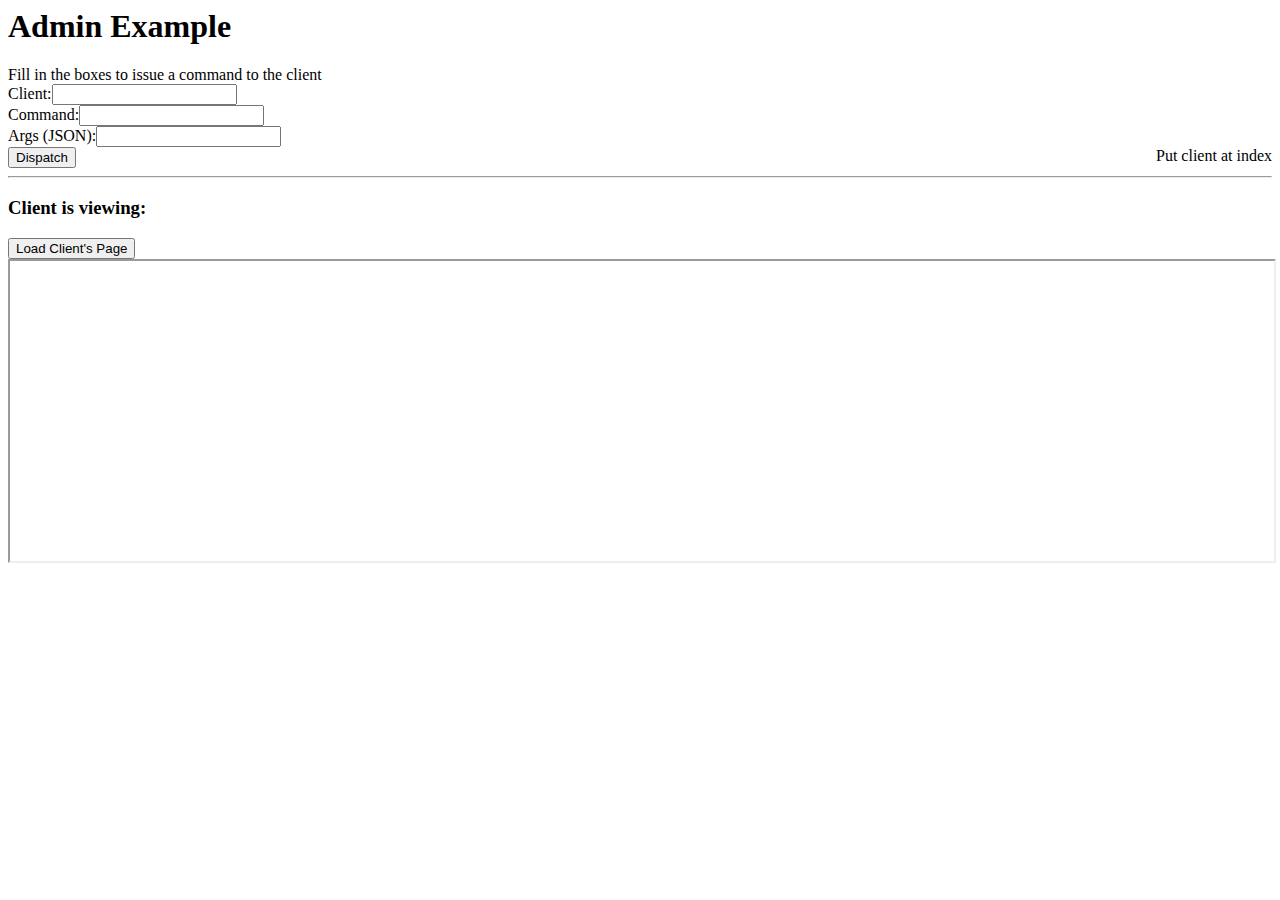
==== root/examples/admin.html @ 81fbe0f0 "#1 Client sends current url upon connecting. Admin has full two-way communication with server, which" ====
<html>
    <head>
        <script type="text/javascript" src="http://localhost:8899/socket.io/socket.io.js"></script>
        <script type="text/javascript" src="http://localhost:8899/admin.js"></script>
        <script type="text/javascript">
            window.onload = function() { SHOWME.init(); };
        </script>
    </head>
    <body>
        <h1>Admin Example</h1>
        <div>Fill in the boxes to issue a command to the client</div>
        Client:<input type="text" id="client"></input>
        <br />
        Command:<input type="text" id="command"></input>
        <br />
        Args (JSON):<input type="text" id="args"></input>
        <br />
        <input type="submit" value="Dispatch" onclick="SHOWME.dispatchCommand()"></input>
        <a onclick="SHOWME.makeClientLoadIndex()" style="float: right;">Put client at index</a>
        <hr />
        <h3>Client is viewing:</h3>
        <button type="button" onclick="SHOWME.loadClientUrl()">Load Client's Page</button>
        <iframe id="clientPage" src="" style="width: 100%; height: 300px"></iframe>
    </body>
</html>
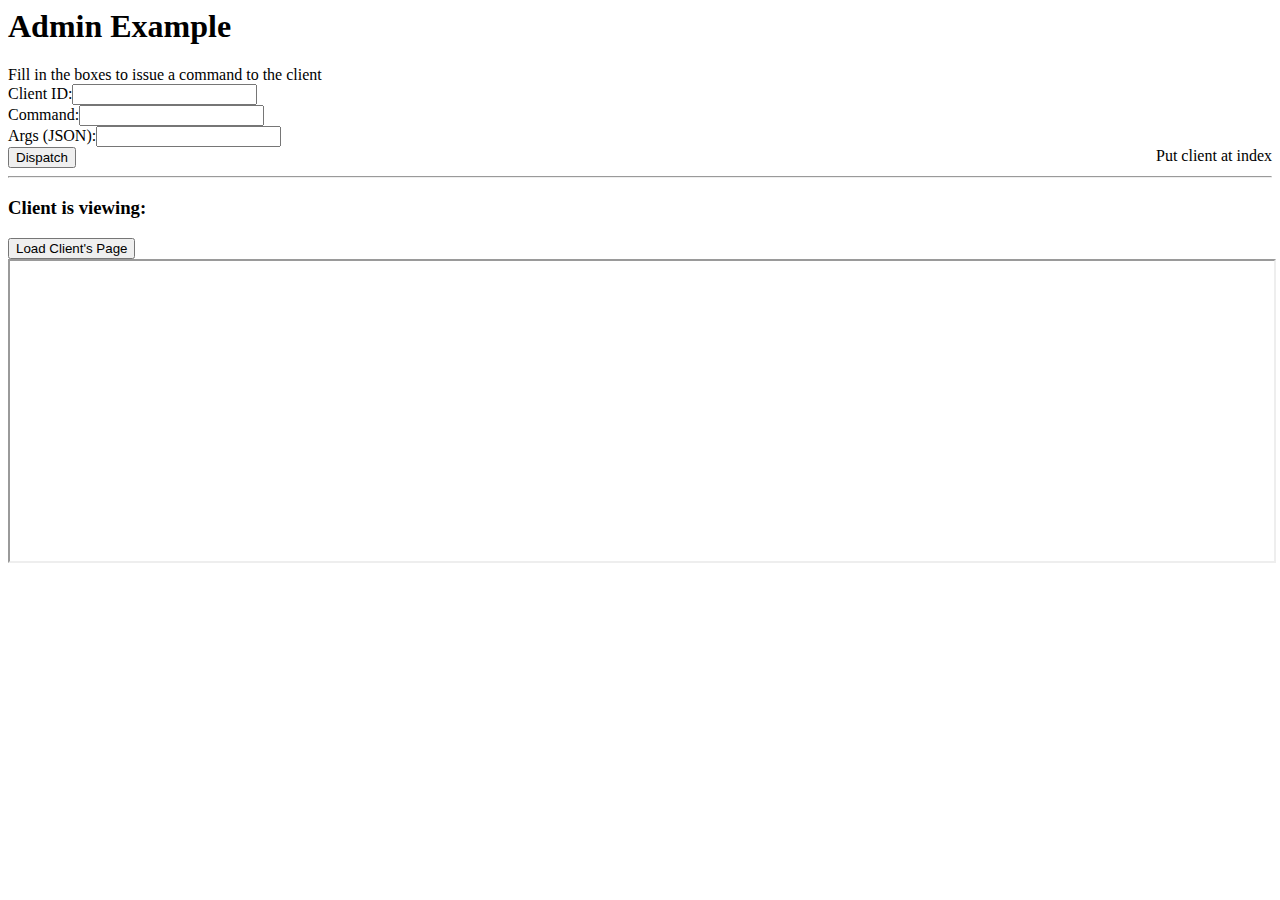
==== commit b08aca84: "#1 Switch admin js to use clientId rather than client. This is because client is an object server si" ====
--- a/root/examples/admin.html
+++ b/root/examples/admin.html
@@ -9,7 +9,7 @@
     <body>
         <h1>Admin Example</h1>
         <div>Fill in the boxes to issue a command to the client</div>
-        Client:<input type="text" id="client"></input>
+        Client ID:<input type="text" id="clientId"></input>
         <br />
         Command:<input type="text" id="command"></input>
         <br />
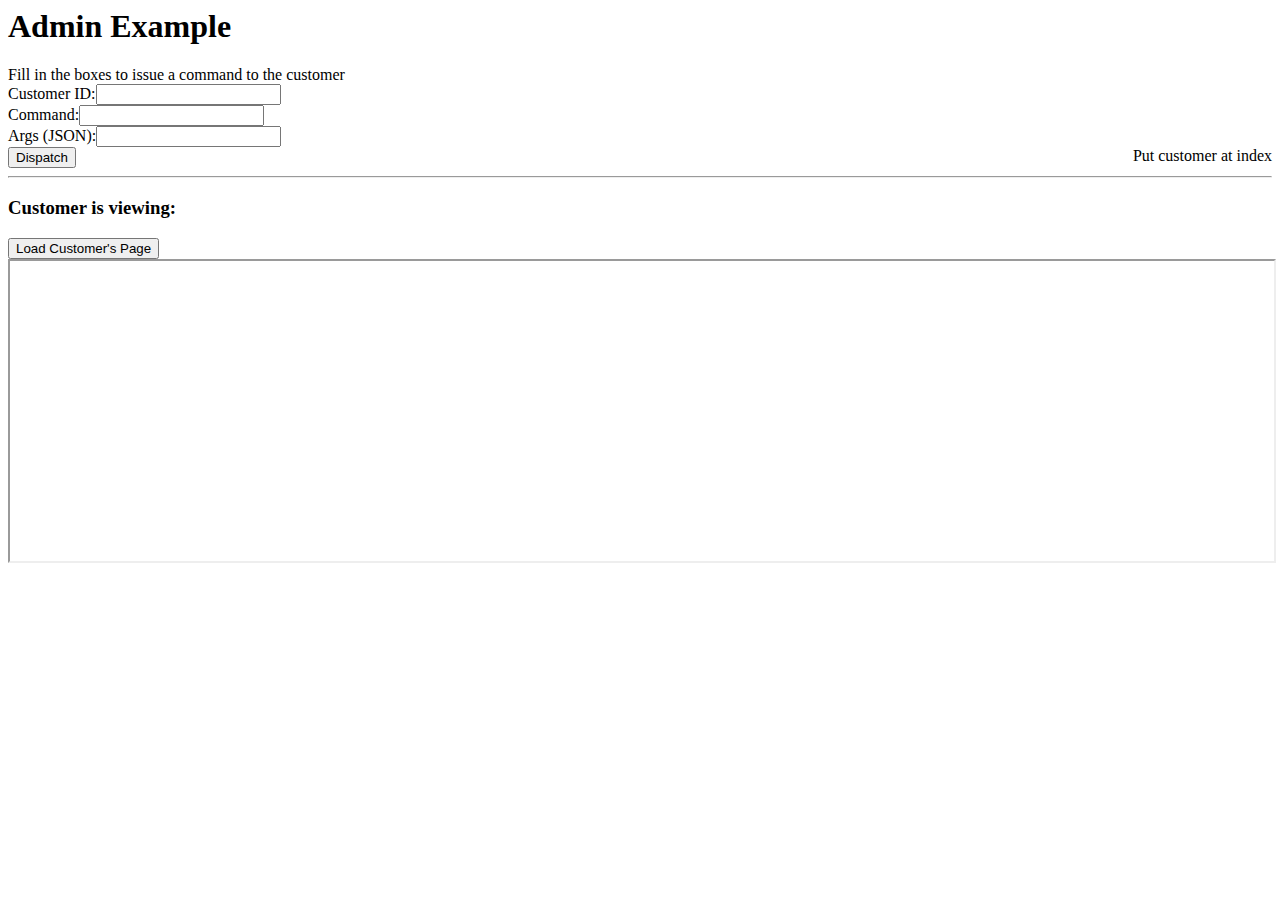
==== commit 0f91bf5b: "Rename client to customer in most places. Helps further clarify the difference between client as cus" ====
--- a/root/examples/admin.html
+++ b/root/examples/admin.html
@@ -8,18 +8,18 @@
     </head>
     <body>
         <h1>Admin Example</h1>
-        <div>Fill in the boxes to issue a command to the client</div>
-        Client ID:<input type="text" id="clientId"></input>
+        <div>Fill in the boxes to issue a command to the customer</div>
+        Customer ID:<input type="text" id="customerId"></input>
         <br />
         Command:<input type="text" id="command"></input>
         <br />
         Args (JSON):<input type="text" id="args"></input>
         <br />
         <input type="submit" value="Dispatch" onclick="SHOWME.dispatchCommand()"></input>
-        <a onclick="SHOWME.makeClientLoadIndex()" style="float: right;">Put client at index</a>
+        <a onclick="SHOWME.makeCustomerLoadIndex()" style="float: right;">Put customer at index</a>
         <hr />
-        <h3>Client is viewing:</h3>
-        <button type="button" onclick="SHOWME.loadClientUrl()">Load Client's Page</button>
-        <iframe id="clientPage" src="" style="width: 100%; height: 300px"></iframe>
+        <h3>Customer is viewing:</h3>
+        <button type="button" onclick="SHOWME.loadCustomerUrl()">Load Customer's Page</button>
+        <iframe id="customerPage" src="" style="width: 100%; height: 300px"></iframe>
     </body>
 </html>
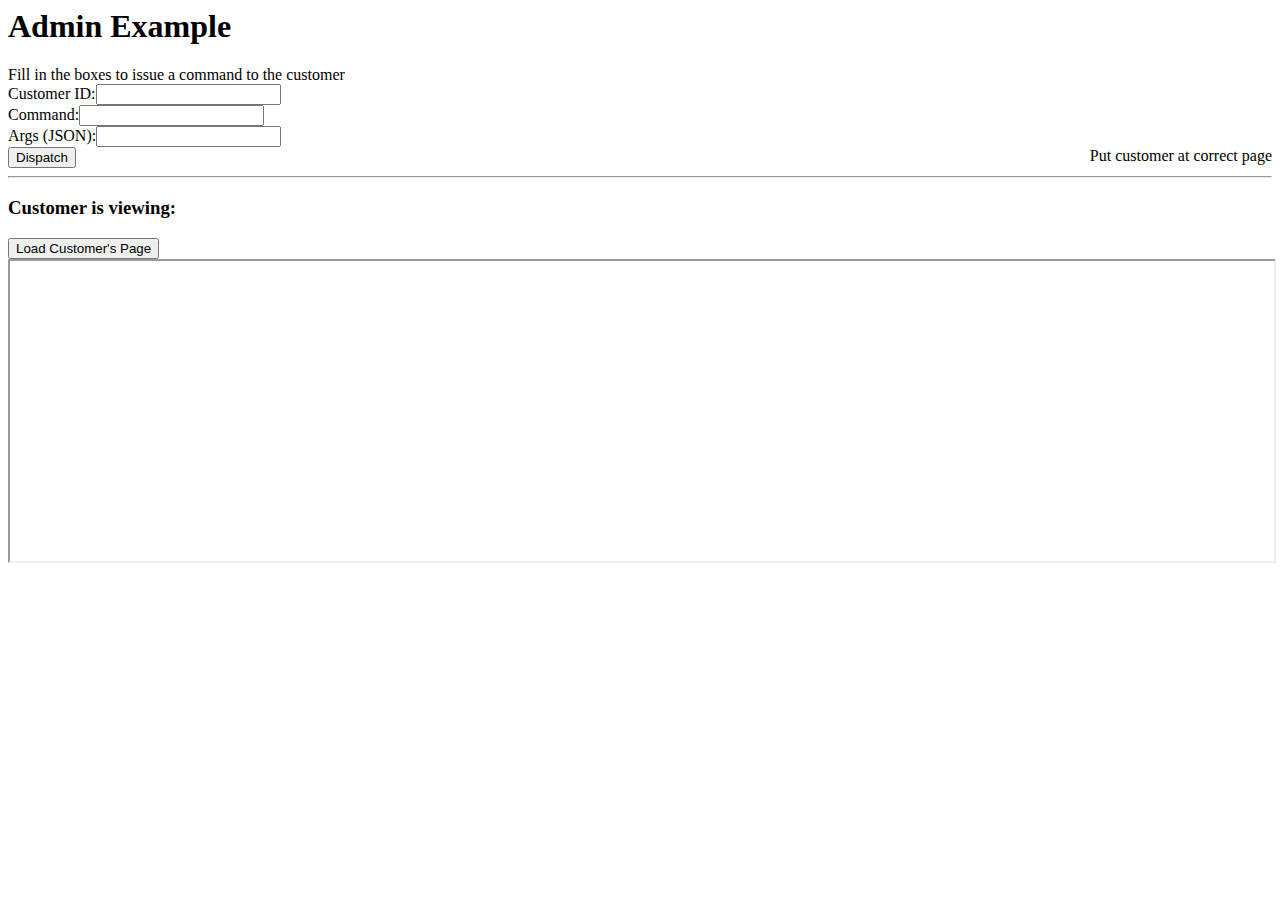
==== commit cea34ba0: "Another little tweak to helper command for demos" ====
--- a/root/examples/admin.html
+++ b/root/examples/admin.html
@@ -16,7 +16,7 @@
         Args (JSON):<input type="text" id="args"></input>
         <br />
         <input type="submit" value="Dispatch" onclick="SHOWME.dispatchCommand()"></input>
-        <a onclick="SHOWME.makeCustomerLoadIndex()" style="float: right;">Put customer at index</a>
+        <a onclick="SHOWME.makeCustomerLoadCorrectPage()" style="float: right;">Put customer at correct page</a>
         <hr />
         <h3>Customer is viewing:</h3>
         <button type="button" onclick="SHOWME.loadCustomerUrl()">Load Customer's Page</button>
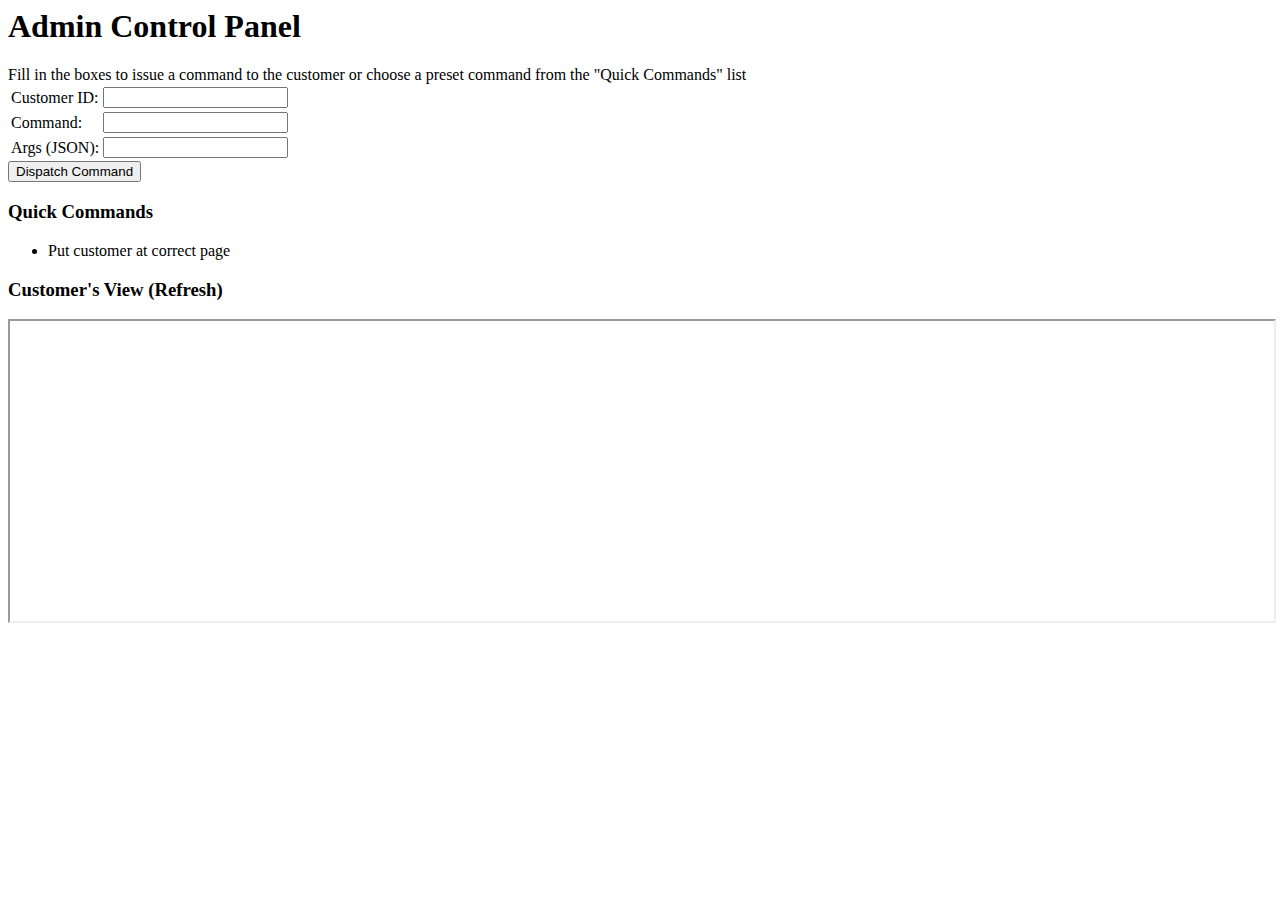
==== commit 36f3a5bf: "#5 Initial pass on styling the admin page. Layout is ok, but color is uuuugggllllyyy" ====
--- a/root/examples/admin.html
+++ b/root/examples/admin.html
@@ -1,5 +1,6 @@
 <html>
     <head>
+        <link rel="stylesheet" type="text/css" href="/examples/admin.css" />
         <script type="text/javascript" src="http://localhost:8899/socket.io/socket.io.js"></script>
         <script type="text/javascript" src="http://localhost:8899/admin.js"></script>
         <script type="text/javascript">
@@ -7,19 +8,36 @@
         </script>
     </head>
     <body>
-        <h1>Admin Example</h1>
-        <div>Fill in the boxes to issue a command to the customer</div>
-        Customer ID:<input type="text" id="customerId"></input>
-        <br />
-        Command:<input type="text" id="command"></input>
-        <br />
-        Args (JSON):<input type="text" id="args"></input>
-        <br />
-        <input type="submit" value="Dispatch" onclick="SHOWME.dispatchCommand()"></input>
-        <a onclick="SHOWME.makeCustomerLoadCorrectPage()" style="float: right;">Put customer at correct page</a>
-        <hr />
-        <h3>Customer is viewing:</h3>
-        <button type="button" onclick="SHOWME.loadCustomerUrl()">Load Customer's Page</button>
-        <iframe id="customerPage" src="" style="width: 100%; height: 300px"></iframe>
+        <h1>Admin Control Panel</h1>
+        <div>Fill in the boxes to issue a command to the customer or choose a preset command from the "Quick Commands" list</div>
+        <div class="command">
+            <table>
+                <tr>
+                    <td>Customer ID:</td>
+                    <td><input type="text" id="customerId"></input></td>
+                </tr>
+                <tr>
+                    <td>Command:</td>
+                    <td><input type="text" id="command"></input></td>
+                </tr>
+                <tr>
+                    <td>Args (JSON):</td>
+                    <td><input type="text" id="args"></input></td>
+                </tr>
+            </table>
+            <input type="submit" value="Dispatch Command" onclick="SHOWME.dispatchCommand()"></input>
+        </div>
+        <div class="quickCommands">
+            <h3>Quick Commands</h3>
+            <ul>
+                <li><a onclick="SHOWME.makeCustomerLoadCorrectPage()">Put customer at correct page</a></li>
+            </ul>
+        </div>
+        <div class="customerView">
+            <h3>Customer's View 
+                (<a onclick="SHOWME.loadCustomerUrl()">Refresh</a>)
+            </h3>
+            <iframe id="customerPage" src="" style="width: 100%; height: 300px"></iframe>
+        </div>
     </body>
 </html>
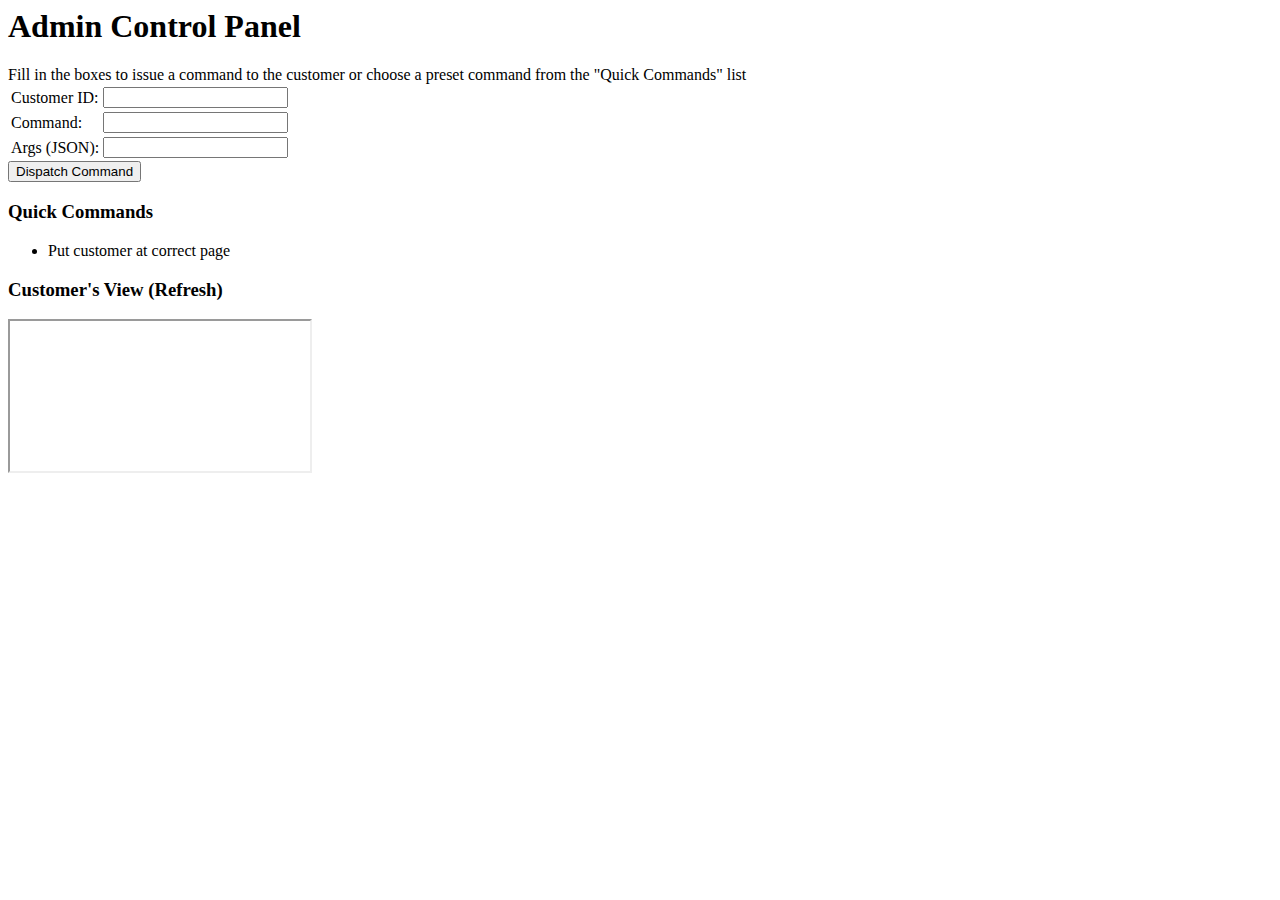
==== commit 868b3371: "#5 Style iframe on admin page. Fix typo on customer page" ====
--- a/root/examples/admin.html
+++ b/root/examples/admin.html
@@ -37,7 +37,7 @@
             <h3>Customer's View 
                 (<a onclick="SHOWME.loadCustomerUrl()">Refresh</a>)
             </h3>
-            <iframe id="customerPage" src="" style="width: 100%; height: 300px"></iframe>
+            <iframe id="customerPage" src=""></iframe>
         </div>
     </body>
 </html>
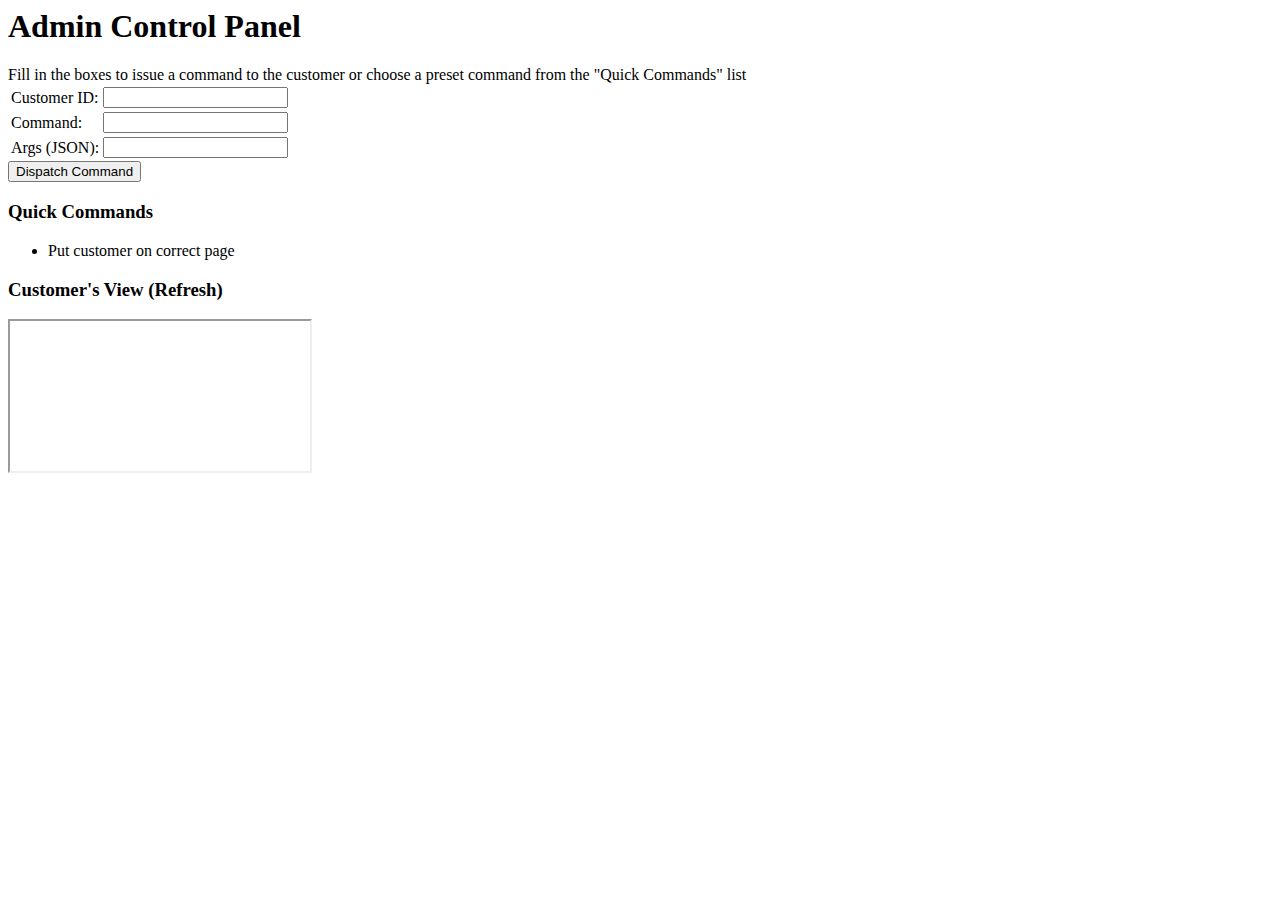
==== commit cf5404e4: "Fix grammatical error" ====
--- a/root/examples/admin.html
+++ b/root/examples/admin.html
@@ -30,7 +30,7 @@
         <div class="quickCommands">
             <h3>Quick Commands</h3>
             <ul>
-                <li><a onclick="SHOWME.makeCustomerLoadCorrectPage()">Put customer at correct page</a></li>
+                <li><a onclick="SHOWME.makeCustomerLoadCorrectPage()">Put customer on correct page</a></li>
             </ul>
         </div>
         <div class="customerView">
